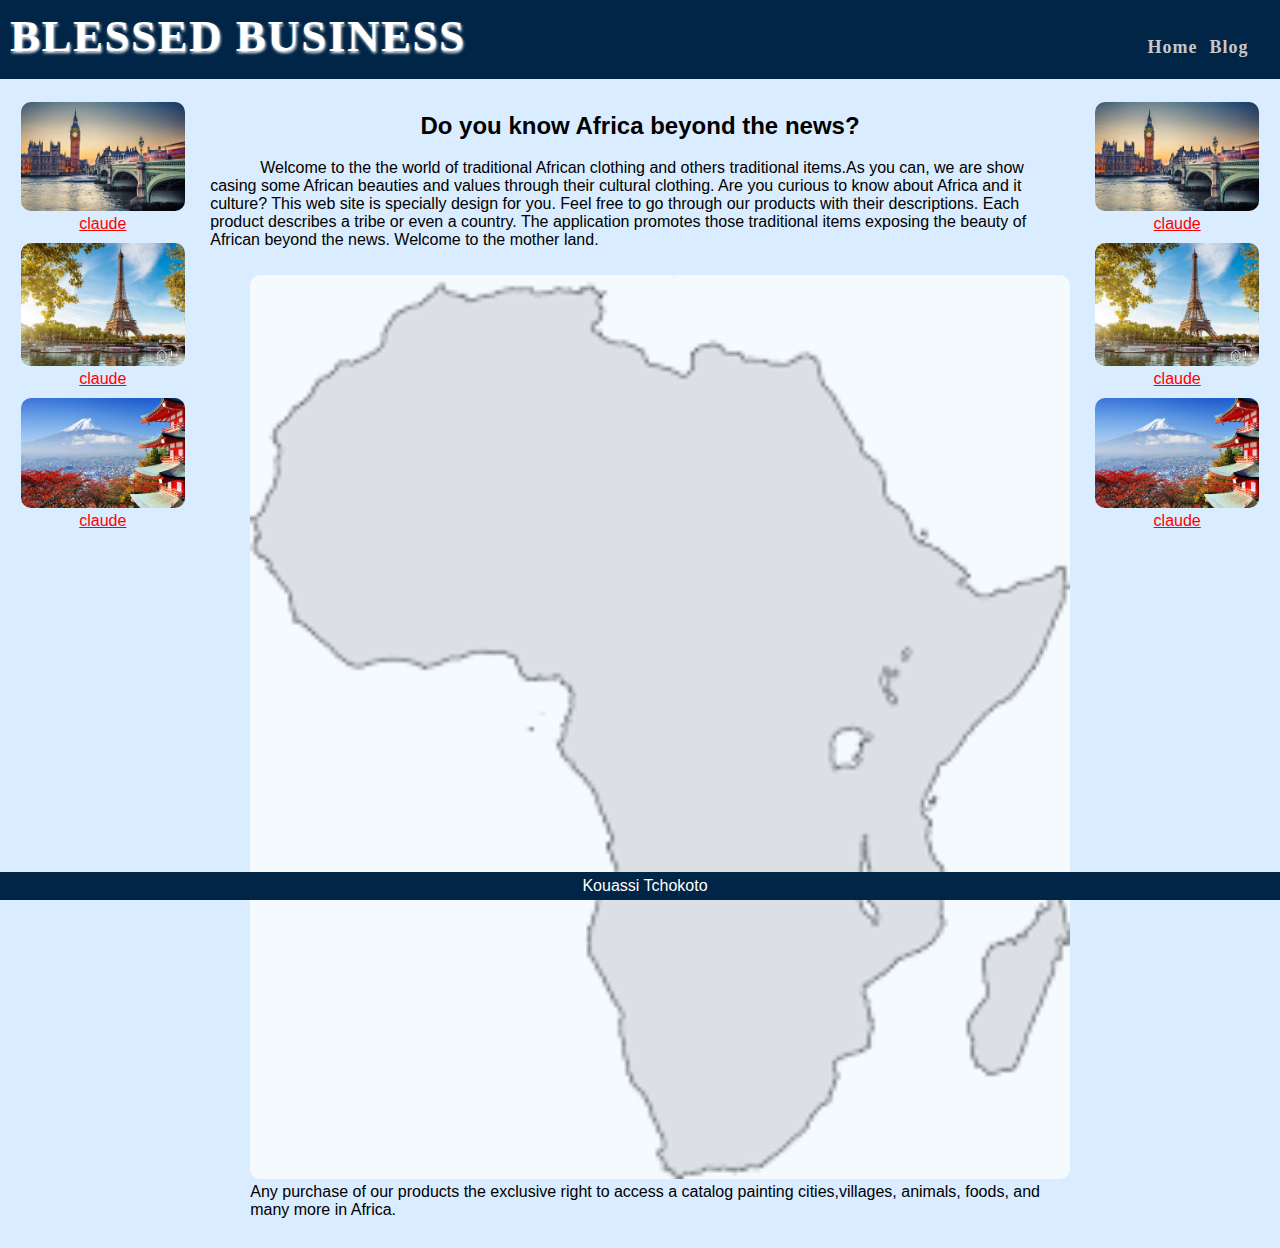
==== HomePage/web/index.html @ 7c4a7f11 "Initial commit." ====
<!DOCTYPE html>
<html>
    <head>
        <title>Bless Business</title>

        <!-- This is how you link to an external style sheet. -->
        <link href="style/myStyle.css" rel="stylesheet" type="text/css" />  

    </head>
    <body>

        <div id="titleNav">

            <!-- The style sheet has pageTitle floated left -->
            <div id="pageTitle">
                BLESSED BUSINESS
            </div>

            <!-- The style sheet has nav floated right -->
            <div id="nav">
                <div><a onclick = " ajaxCall('htmlPartials/homeContent.html', setContent, setError) ">Home</a></div>
                <div><a onclick = " ajaxCall('htmlPartials/blogContent.html', setContent, setError) ">Blog</a></div>
            </div>

            <!-- Must stop the floating so that elements below (e.g., content) 
            don't float up into here. -->
            <div class="stopFloat"></div>
        </div>

        <div id="content">
          
        </div> <!-- content. [[Keep track of nesting]] -->
            
        <div id="footer">
             Kouassi Tchokoto   
        </div>

        <!-- It is as if the code from this javascript file was copy/pasted here. -->
        <script src="js/ajaxUtilities.js"></script>

        <script>

                    // Place the contents of the file url into the 
                    // innerHTML property of the HTML element with id "content". 
                    function setContent(httpRequest) {
                        console.log("Ajax call was successful.");
                        document.getElementById("content").innerHTML = httpRequest.responseText;
                    }

                    function setError(httpRequest) {
                        console.log("Ajax call was NOT successful.");
                        console.log(httpRequest);
                        document.getElementById("content").innerHTML = httpRequest.errorMsg;
                    }

                    // Make sure initial page load has home content displayed. 
                    ajaxCall('htmlPartials/homeContent.html', setContent, setError);

        </script>

    </body>
</html>
---- HomePage/web/style/myStyle.css ----
/* This CSS file is called an external style sheet. Link to it from 
your HTML pages. */


/*  Use ONLY this type of comment inside a style sheet. Other types 
  (like double slash) do not work. */

html, body {
    margin:0; /* don't want tiny white border inside browser window */
    padding:0; /* don't want tiny white border inside browser window */
}
body {
    font-family: "Lucida Sans Unicode", "Lucida Grande", sans-serif;
   background-color:#DAECFF;   /*this is the turqoise color */
 
    font-size:16px;
   
}

#titleNav {
    font-family: serif;
    color:white;
    background-color:#002546;
    height: 79px;
    min-width:520px; /* forces horizontal scroll bar when browser width < the size specified 
This prevents unwanted wrapping of nav bar elements when the browser 
is smaller than the specified value */
}
#pageTitle { /* position web site title inside the titleNav */
    padding-top:10px;
    padding-left:10px;
    font-size:45px;
    font-weight:bold;
    letter-spacing: 1.5px;
    text-align:center;
    text-shadow:1px 2px 3px;
    float:left; /* allows nav to exist on same line */
}
#nav {
    margin-right:2%;
    float:right; /* shares same line with PageTitle */
    letter-spacing: 1px;
   
}

/* "#nav a" styles links inside of element with id="nav" */
#nav a {
    text-decoration:none;  /* Do not links in "nav" to be underlined */
    color: #C8C8C8; /* light gray */
}

/* Styles any div inside of an element with id="nav". */
#nav div {
    margin-top:3px;
    float:left;
    font-size:18px;
    padding: 6px;
    padding-top:34px;
    height: 33px;
    text-align:center;
    letter-spacing: 1px;
    font-weight:bold;
}

/* When the user hover's over a div that's inside of and element with 
   id="nav", this styling will kick in. */
#nav div:hover {
    background-color: white; /* this is the turqoise color */
   
    
}

/* When the user hovers over a div that's inside of an element with 
   id="nav", the text of links inside the div will change color. */
#nav div:hover a {
    color:#002546;
    
}

.stopFloat { /* We float divs left in desktop layout to create multiple columns. Put
                a "clear:both" rule where you want to stop the floating (like page eject). */
    clear:both;
}
#content {
    padding-left:8px;	
    padding-right:8px;	
    padding-bottom: 30px; /* Footer is fixed. Add bottom margin to content 
                             so that the foooter does not cover up the bottom 
                             of your content. */

}

/* I made the footer be always fixed to the bottom of the browser window. */
#footer {
    position: fixed;
    bottom:0px;
    left:0xp;
    width:100%;
    background-color:#002546;
    color:white;
    clear:both;
    text-align:center;
    padding:5px;	 	 
}

.width33Pct { /* right column in my layout */
    /* border: thin solid red; Use a rule like this to see where a div is to debug. */
    padding-top: 22px;
    padding: 1%;
    width:15%;
    float:left;
    box-sizing: border-box;
    mid-width: 400px;
}

.width33Pctr { /* right column in my layout */
    /* border: thin solid red; Use a rule like this to see where a div is to debug. */
    padding-top: 22px;
    padding: 1%;
    width:15%;
    float:left;
    box-sizing: border-box;
    mid-width: 400px;
}

.width66Pct { /* left column in my layout */
    padding: 1%;
    width:70%;
    float:left;
    box-sizing: border-box;
}

img {
    width:100%;
    border-radius: 10px;
    margin-top: 10px;
}
.imgdesc {
    text-align: center; 
    text-decoration: underline; 
    color: red; 
    font: bolder;
}
#imgop {
    opacity: 0.75;
    filter: alpha(opacity=50); /* For IE8 and earlier */
    width:100%;
    mid-width: 400px;
    box-sizing: border-box;
    
}
#imgop:hover {
    opacity: 1.0;
    filter: alpha(opacity=100); /* For IE8 and earlier */
    
}
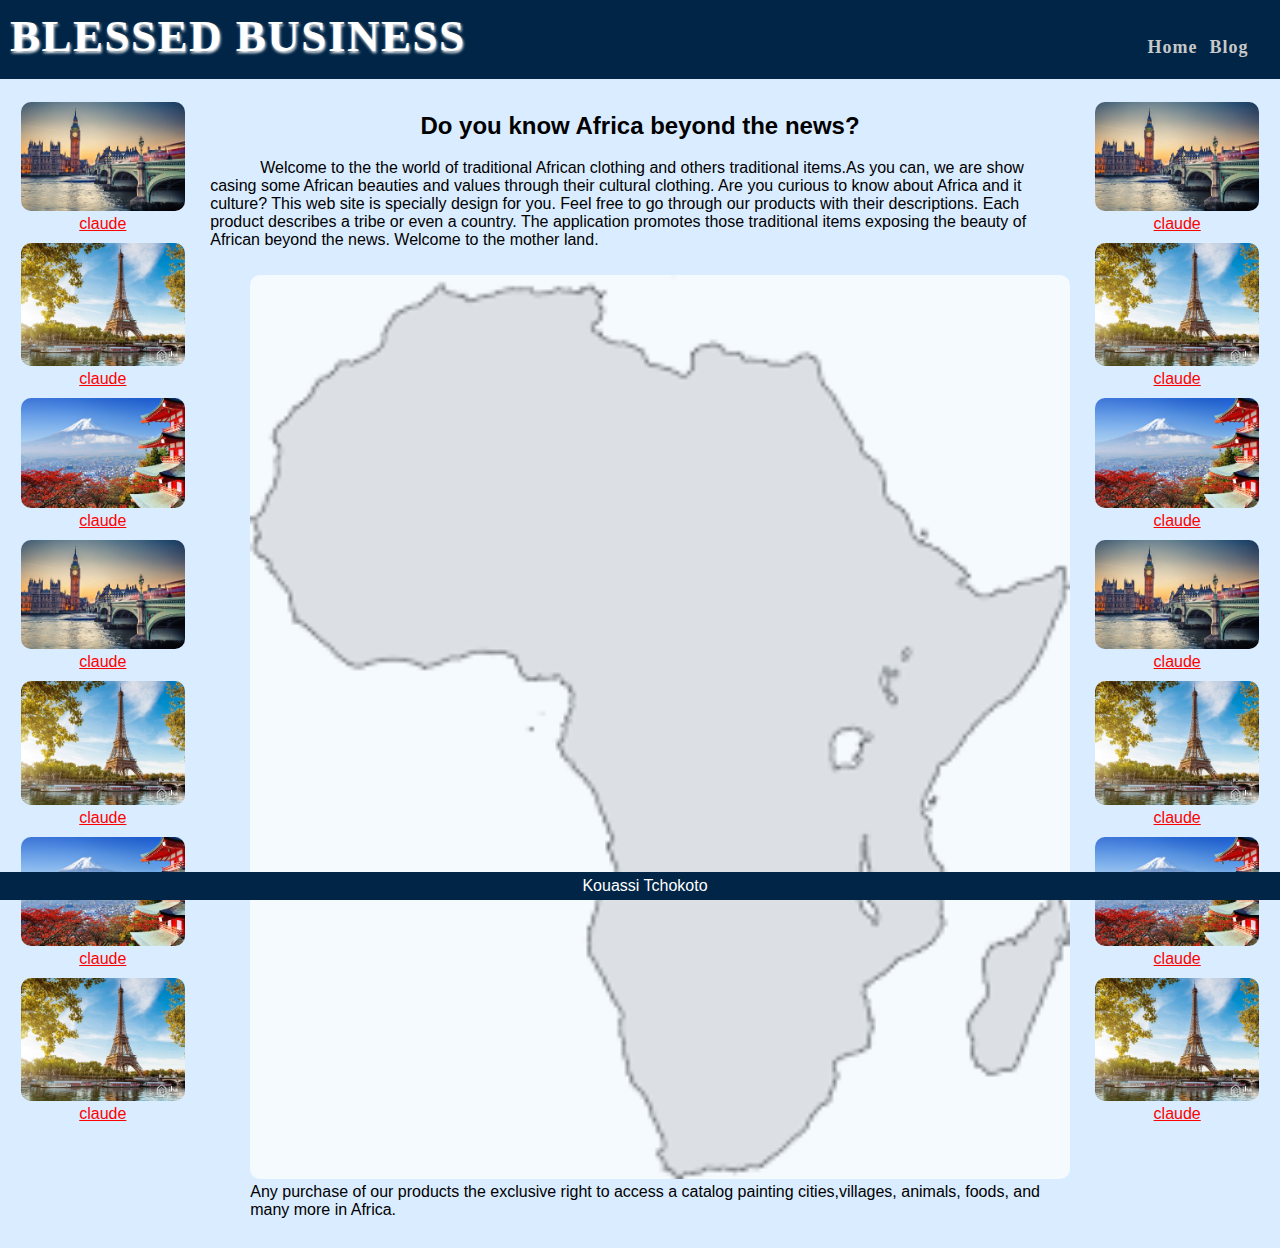
==== commit fc3cc0fc: "testing changes" ====
--- a/HomePage/web/index.html
+++ b/HomePage/web/index.html
@@ -19,7 +19,7 @@
             <!-- The style sheet has nav floated right -->
             <div id="nav">
                 <div><a onclick = " ajaxCall('htmlPartials/homeContent.html', setContent, setError) ">Home</a></div>
-                <div><a onclick = " ajaxCall('htmlPartials/blogContent.html', setContent, setError) ">Blog</a></div>
+                <div><a onclick = " ajaxCall('htmlPartials/blogContent.html', setContent, setError) ">Blog</a></div>               
             </div>
 
             <!-- Must stop the floating so that elements below (e.g., content) 
